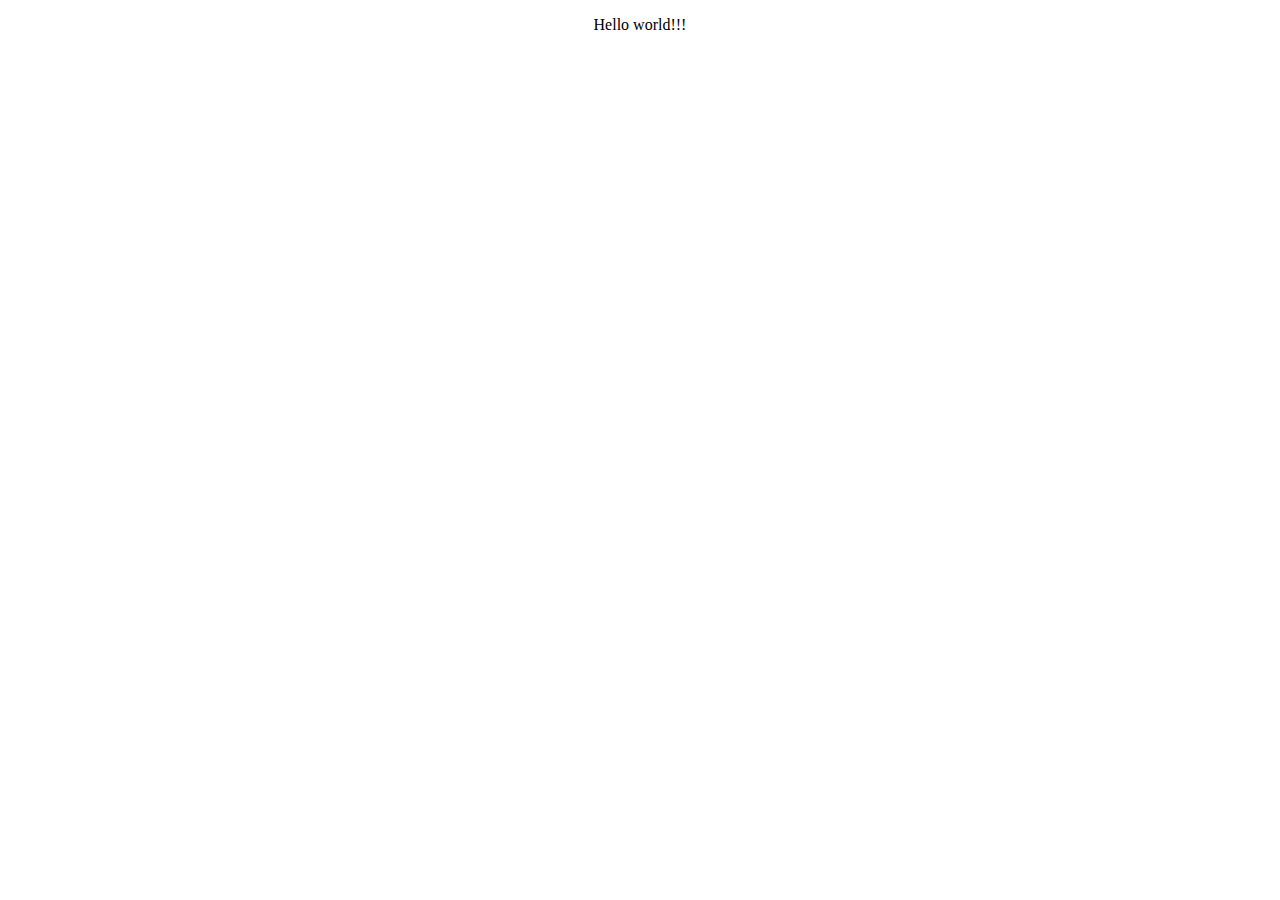
==== src/templates/index.html @ 78af1a6b "Has been added templates html-files; Also has been added ability to send post-forms or post-json req" ====
<!DOCTYPE html>
<html lang="en">
    <head>
        <meta charset="UTF-8">
        <title>Index page</title>
    </head>
    <body>
        <section style="text-align:center; width:100%">
                <p>Hello world!!!</p>
        </section>
    </body>
</html>
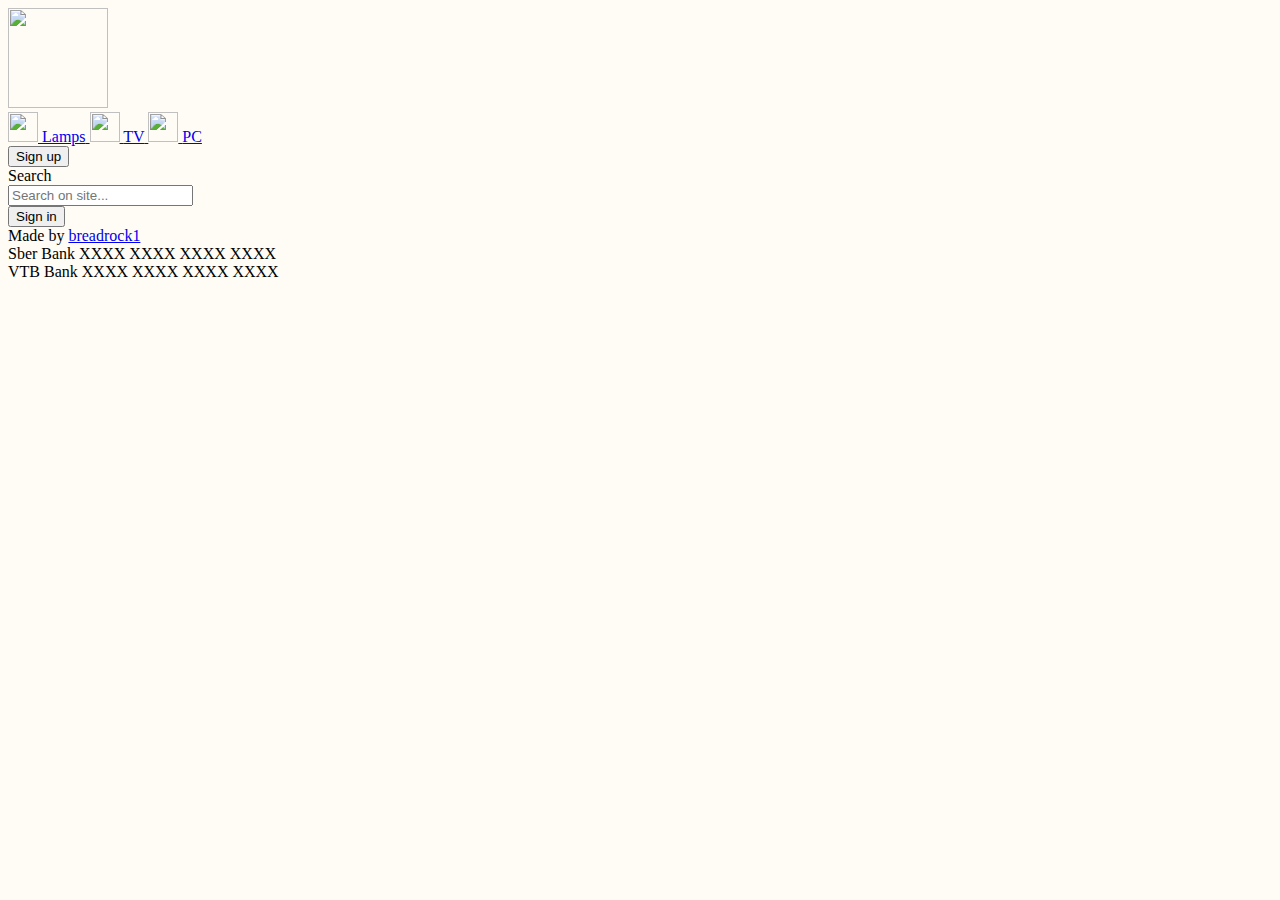
==== commit 7205ef5b: "" ====
--- a/src/templates/index.html
+++ b/src/templates/index.html
@@ -1,12 +1,108 @@
 <!DOCTYPE html>
-<html lang="en">
+<html lang="ru" style="background-color: rgb(255,252,245);">
     <head>
-        <meta charset="UTF-8">
-        <title>Index page</title>
+        <title>Main page.</title>
+
+        <meta charset="utf-8">
+        <meta name="keywords" content="">
+        <meta name="description" content="">
+
+        <link rel="stylesheet" href="/SmartHomeFlask/src/templates/css/swiper.min.css"/>
+        <link rel="stylesheet" href="/SmartHomeFlask/src/templates/css/main-style.min.css"/>
     </head>
     <body>
-        <section style="text-align:center; width:100%">
-                <p>Hello world!!!</p>
-        </section>
+
+        <aside>
+            <div class="container-left">
+                <div class="logotipe">
+                    <a href="/SmartHomeFlask/src/templates/index.html">
+                        <picture>
+                            <img src="/SmartHomeFlask/src/templates/img/raspberry.png" alt="" width="100" height="100" />
+                        </picture>
+                    </a>
+                </div>
+
+                <nav class="navigator">
+                    <a href="/SmartHomeFlask/src/templates/index.html" class="active">
+                        <picture>
+                            <img src="/SmartHomeFlask/src/templates/img/lamp-icon.png" alt="" width="30" height="30">
+                        </picture>
+                        <span class="label-lamp">Lamps</span>
+                    </a>
+                    <a href="/SmartHomeFlask/src/templates/index.html">
+                        <picture>
+                            <img src="/SmartHomeFlask/src/templates/img/tv-icon.png" alt="" width="30" height="30">
+                        </picture>
+                        <span class="label-tv">TV</span>
+                    </a>
+                    <a href="/SmartHomeFlask/src/templates/index.html">
+                        <picture>
+                            <img src="/SmartHomeFlask/src/templates/img/pc-icon.png" alt="" width="30" height="30">
+                        </picture>
+                        <span class="label-pc">PC</span>
+                    </a>
+                </nav>
+
+                <div class="reg-button">
+                    <button id="toRegPage" type="button">Sign up</button>
+                    <script>
+                        var buttonToRegPage = document.getElementById("toRegPage");
+                        buttonToRegPage.onclick = function () {
+                            window.location.replace('/SmartHomeFlask/src/templates/sign_up.html');
+                        }
+                    </script>
+                </div>
+
+            </div>
+        </aside>
+
+        <main>
+            <header class="raspberry">
+                <label for="story">Search</label>
+                <form method="post">
+                    <input id="story" name="story" type="search" autocomplete="off" placeholder="Search on site...">
+                    <input type="hidden" name="do" value="search">
+                    <input type="hidden" name="subaction" value="search">
+                </form>
+                <div class="social">
+                    <a href="https://www.raspberrypi.org/" target="_blank" rel="noopener">
+                        <div><i class="rasp-home"></i></div>
+                    </a>
+                    <a href="https://www.raspberrypi.org/documentation/" target="_blank" rel="noopener">
+                        <div><i class="rasp-docs"></i></div>
+                    </a>
+                    <a href="https://www.raspberrypi.org/products/" target="_blank" rel="noopener">
+                        <div><i class="rasp-prod"></i></div>
+                    </a>
+                </div>
+                <div class="login-button">
+                    <button id="toLogPage" type="button">Sign in</button>
+                    <script>
+                        var buttonToRegPage = document.getElementById("toLogPage");
+                        buttonToRegPage.onclick = function () {
+                            window.location.replace('/SmartHomeFlask/src/templates/sign_in.html');
+                        }
+                    </script>
+                </div>
+            </header>
+            <div class="main-frame">
+            </div>
+        </main>
+
+        <footer>
+            <div class="authors">
+                <a href=""><span class="body-2"></span></a>
+                <div class="right">Made by
+                    <a href="https://github.com/breadrock1"><span class="body-2">breadrock1</span></a>
+                </div>
+            </div>
+            <div class="donate" title="Thanks for suppoting">
+                <span class="subtitle-2">Sber Bank</span>
+                <span class="body-2">XXXX XXXX XXXX XXXX</span>
+                <br>
+                <span class="subtitle-2">VTB Bank</span>
+                <span class="body-2">XXXX XXXX XXXX XXXX</span>
+            </div>
+        </footer>
     </body>
 </html>